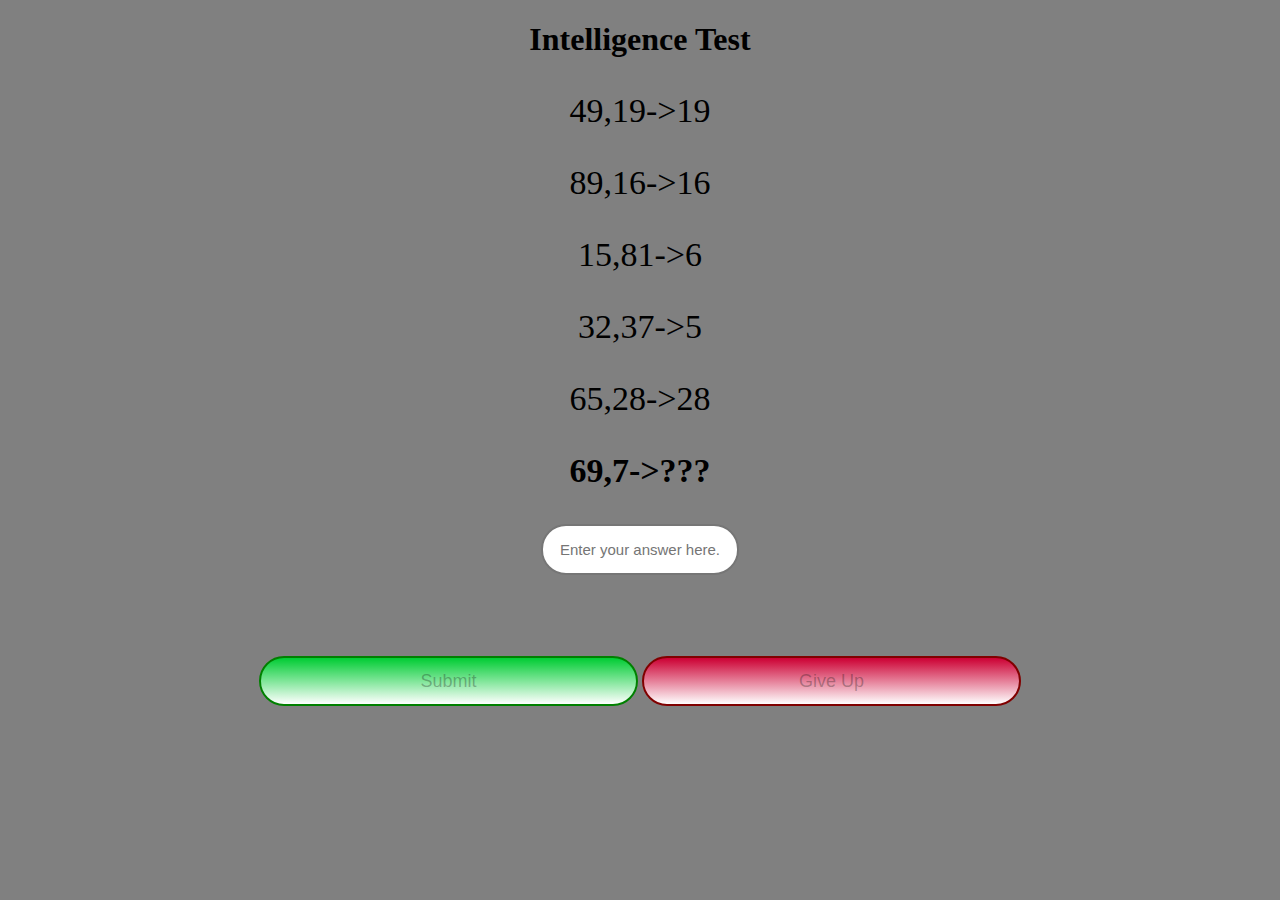
==== test.html @ 80a7416d "results" ====
<!DOCTYPE html>
<html>
  <!--test.html-->
  <!--Alexander Corley-->
  <head>
    <meta name="author" content="Alexander Corley"/>
    <meta charset="UTF-8"/>
    <title>Intelligence Test</title>
    <link rel="stylesheet" type="text/css" href="style.css"/>
    <script type="text/javascript" src="logic.js"></script>
  </head>
  <body onload="loadQuestions();">
    <h1 id="title" onload="setupPage()">Intelligence Test</h1>
    <div class="questions">
      <p id="question1"/>
      <p id="question2"/>
      <p id="question3"/>
      <p id="question4"/>
      <p id="question5"/>
      <p id="question6"/>
    </div>
    <div class="answerBox">
      <div>
        <input class="inputBox" type="text" placeholder="Enter your answer here." id="input" onkeyup="check()"></input>
        <p id="inputmessage"><br><p>
      </div><br>
      <div class="buttons">
        <button class="buttonStyle submitButton" onclick="nextPage();" id="Submit" disabled>Submit</button>
        <button class="buttonStyle giveUpButton" onclick="nextPage();" id="GiveUp" disabled>Give Up</button>
      </div>
    </div>
  </body>
</html>
---- style.css ----
/*style.css*/
/*Alexander Corley*/
/*general style*/
body {
  background-color: gray;
  text-align: center;
}

/*button styles*/
button.startButton {
  width: 40%;
  height: 100px;
  font-size: 22px;
}
button.buttonStyle {
  background: darkgray; /* For browsers that do not support gradients */
  background: -webkit-linear-gradient(darkgray, white); /* For Safari 5.1 to 6.0 */
  background: -o-linear-gradient(darkgray, white); /* For Opera 11.1 to 12.0 */
  background: -moz-linear-gradient(darkgray, white); /* For Firefox 3.6 to 15 */
  background: linear-gradient(darkgray, white); /* Standard syntax */
  border-radius: 25px;
  border-style: solid;
  border-color: black;
  background-color: darkgray;
}
div.buttons {
  text-align:center;
}
div.buttons > button {
  width:30%;
  height:50px;
  font-size:18px;
}
div.buttons > button.submitButton {
  border-color:green;
  background: #00cc33; /* For browsers that do not support gradients */
  background: -webkit-linear-gradient(#00cc33, white); /* For Safari 5.1 to 6.0 */
  background: -o-linear-gradient(#00cc33, white); /* For Opera 11.1 to 12.0 */
  background: -moz-linear-gradient(#00cc33, white); /* For Firefox 3.6 to 15 */
  background: linear-gradient(#00cc33, white); /* Standard syntax */
}
div.buttons > button.giveUpButton {
  border-color:maroon;
  background: #cc0033; /* For browsers that do not support gradients */
  background: -webkit-linear-gradient(#cc0033, white); /* For Safari 5.1 to 6.0 */
  background: -o-linear-gradient(#cc0033, white); /* For Opera 11.1 to 12.0 */
  background: -moz-linear-gradient(#cc0033, white); /* For Firefox 3.6 to 15 */
  background: linear-gradient(#cc0033, white); /* Standard syntax */
}

/*input box styles*/
input.inputBox {
  width: 15%;
  height: 45px;
  font-size: 15px;
  text-align: center;
  border-radius: 25px;
  border-style: solid;
}
input.incorrect {
  border-color: maroon;
}
input.correct {
  border-color: green;
}
p#inputmessage {
  font-size: 20px;
}

/*question styles*/
div.questions {
  font-size: 34px;
  text-align: center;
/*  margin-left: 256px;
  margin-right: 256px;
*/}
div.questions > p > span {
  font-weight: bold;
}
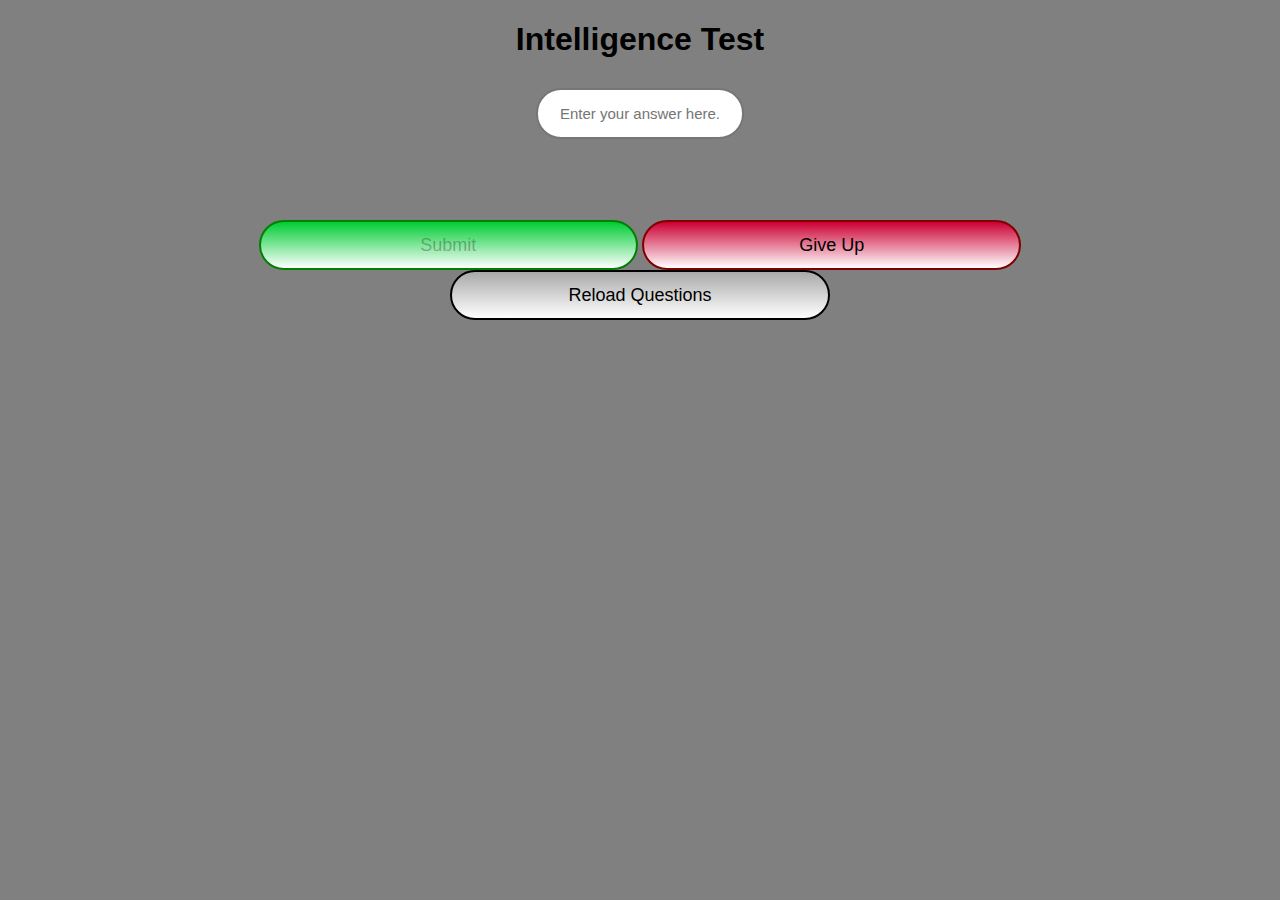
==== commit 33eb07db: "added a reload button" ====
--- a/test.html
+++ b/test.html
@@ -26,8 +26,10 @@
       </div><br>
       <div class="buttons">
         <button class="buttonStyle submitButton" onclick="nextPage();" id="Submit" disabled>Submit</button>
-        <button class="buttonStyle giveUpButton" onclick="nextPage();" id="GiveUp" disabled>Give Up</button>
+        <button class="buttonStyle giveUpButton" onclick="nextPage();" id="GiveUp">Give Up</button>
       </div>
+      <div class="buttons">
+        <button class="buttonStyle" onclick="loadQuestions();">Reload Questions</button>
     </div>
   </body>
 </html>--- a/style.css
+++ b/style.css
@@ -4,6 +4,7 @@
 body {
   background-color: gray;
   text-align: center;
+  font-family: "Arial Black", Gadget, sans-serif;
 }
 
 /*button styles*/
@@ -25,9 +26,11 @@
 }
 div.buttons {
   text-align:center;
+  width: 100%;
 }
 div.buttons > button {
   width:30%;
+  min-width: 100px;
   height:50px;
   font-size:18px;
 }
@@ -51,6 +54,7 @@
 /*input box styles*/
 input.inputBox {
   width: 15%;
+  min-width: 200px;
   height: 45px;
   font-size: 15px;
   text-align: center;
@@ -69,11 +73,14 @@
 
 /*question styles*/
 div.questions {
-  font-size: 34px;
+  font-size: 30px;
   text-align: center;
 /*  margin-left: 256px;
   margin-right: 256px;
 */}
+div.questions > p {
+  font-weight: 500;
+}
 div.questions > p > span {
-  font-weight: bold;
-}+  font-weight: 900;
+}
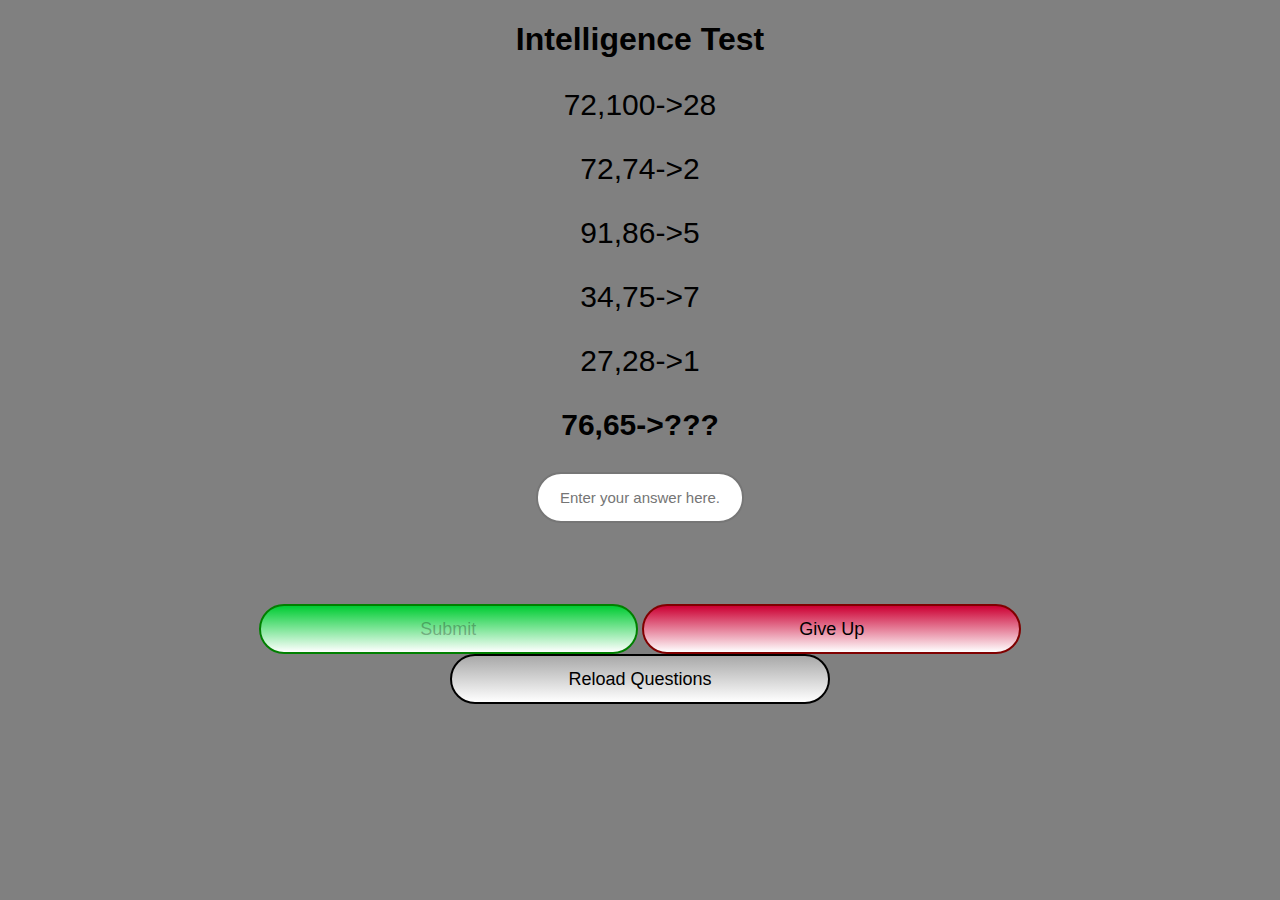
==== commit 094ae2c0: "question fix" ====
--- a/test.html
+++ b/test.html
@@ -9,7 +9,7 @@
     <link rel="stylesheet" type="text/css" href="style.css"/>
     <script type="text/javascript" src="logic.js"></script>
   </head>
-  <body onload="loadQuestions();">
+  <body onload="nextPage();">
     <h1 id="title" onload="setupPage()">Intelligence Test</h1>
     <div class="questions">
       <p id="question1"/>
